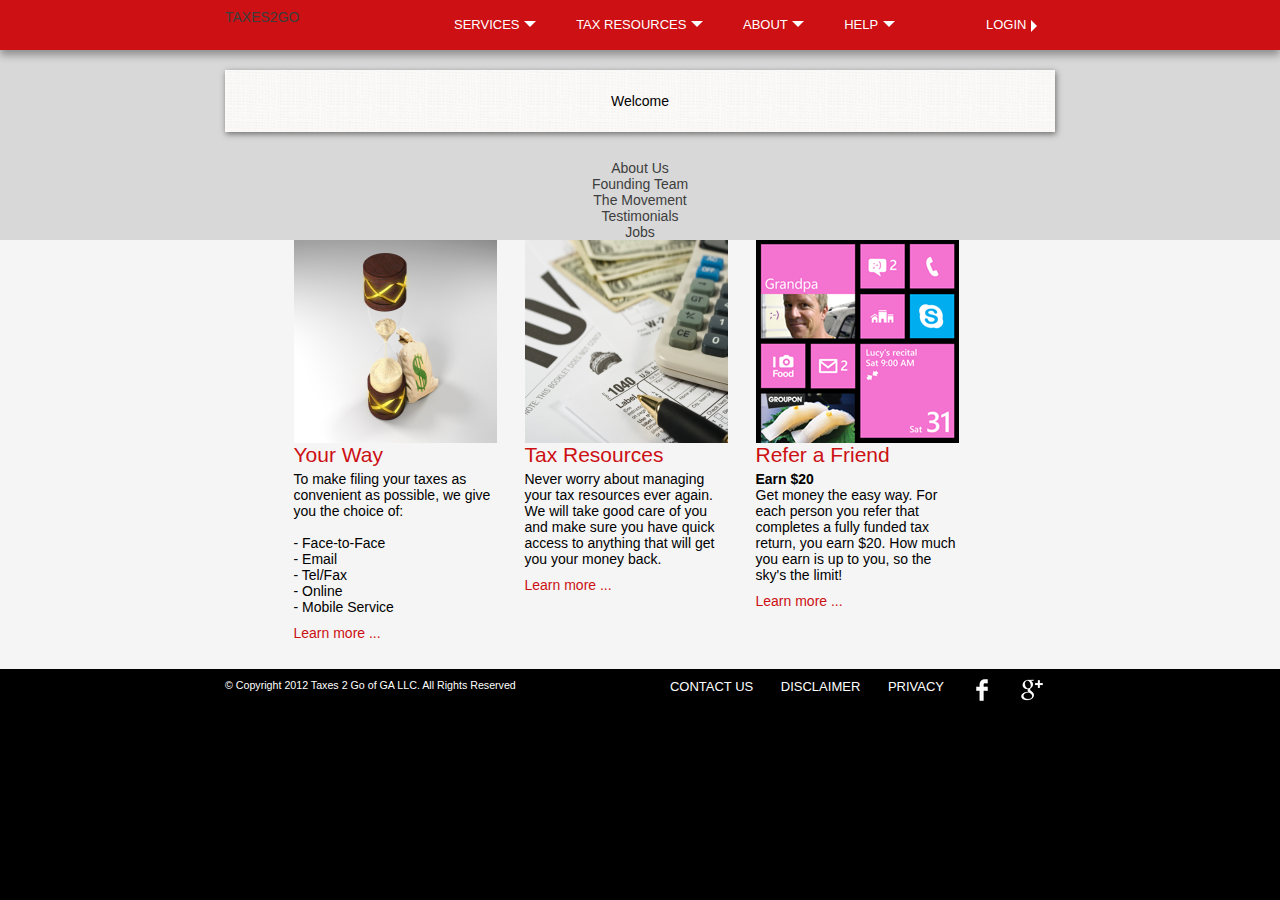
==== TabTemplate.html @ 72f29ffb "Changes" ====
<!DOCTYPE html PUBLIC "-//W3C//DTD XHTML 1.0 Transitional//EN" "http://www.w3.org/TR/xhtml1/DTD/xhtml1-transitional.dtd">

<html>
<head>
	<title>Taxes 2 Go</title>
	
	<meta name="viewport" content="width=device-width, initial-scale=1.0" />
	<meta http-equiv="content-type" content="text/html; charset=utf-8" />
	<meta name="robots" content="all" />
	<meta name="author" content="Bayo Olatunji" />	
	<meta name="description" content="Taxes 2 Go" />	
	<meta name="keywords" content="" />	
	<meta name="MSSmartTagsPreventParsing" content="true" />
	
	<!-- THE CSS -->
	<link rel="stylesheet" type="text/css" href="css/T2G.css"/> 

	<!-- THE SCRIPT -->
	<!-- <script type="text/javascript" src="CustomHome.js"></script> -->
</head>

<!-- THE BODY -->
<body>
	<div id="start-dom" class="default">
	
		<!-- The static black bar on the top of the page -->
		<div class="tophub">
			<div class="topnav">
				<div class="container">
					<!-- The left elements on the top bar -->
					<div class="navLeft">
						<a class="mainLogo" href="index.html">
						TAXES2GO
						</a>
					</div> 				
					<!-- The center elements on the top bar -->
					<ul class="navCenter">		
						<li class="litLab naviItem" style="display:block">
							<a href="index.html" class="naviLogoLink naviLink">
								<i class="naviImage"></i>
								Services
								<span class="downCaret"></span>								
							</a>
							<ul class="navHover">
								<li><a class="hoverNaviLink" href="1"> Individuals </a></li>
								<li><a class="hoverNaviLink" href="2"> Businesses </a></li>
								<li><a class="hoverNaviLink" href="3"> Payroll </a></li>
							</ul>							
						</li>
						<li class="litLab naviItem" style="display:block">
							<a href="index.html" class="naviLogoLink naviLink">
								<i class="naviImage"></i>
								Tax Resources
								<span class="downCaret"></span>
							</a>
							<ul class="navHover">
								<li><a class="hoverNaviLink" href="1"> IRS Forms/Docs </a></li>
								<li><a class="hoverNaviLink" href="2"> Fedral Refund </a></li>
								<li><a class="hoverNaviLink" href="3"> State Refund </a></li>
								<li><a class="hoverNaviLink" href="4"> Tax News </a></li>
							</ul>
						</li>						
						<li class="litLab naviItem" style="display:block">
							<a href="index.html" class="naviLogoLink naviLink">
								<i class="naviImage"></i>
								About
								<span class="downCaret"></span>
							</a>
							<ul class="navHover">
								<li><a class="hoverNaviLink" href="2"> Team </a></li>
								<li><a class="hoverNaviLink" href="3"> Privacy Policy </a></li>
								<li><a class="hoverNaviLink" href="4"> Disclaimer </a></li>								
							</ul>							
						</li>		
						<li class="litLab naviItem" style="display:block">
							<a href="index.html" class="naviLogoLink naviLink">
								<i class="naviImage"></i>
								Help
								<span class="downCaret"></span>
							</a>
							<ul class="navHover">
								<li><a class="hoverNaviLink" href="1"> FAQ </a></li>
								<li><a class="hoverNaviLink" href="2"> Contact Us </a></li>
							</ul>							
						</li>							
					</ul>					

					<!-- The right elements on the top bar -->
					<ul class="navRight">		
						<li class="dropDown naviItem" style="display:none">
							<a class="dropDownLink naviLink" href="" id="AccountLink">
								Account
								<span class="caret"></span>
							</a>					
						</li>						
						<li class="dropDown naviItem" style="display:block">
							<a class="dropDownLink naviLink" href="" id="signInLink">
								Login
								<span class="rightCaret"></span>
							</a>					
						</li>					
					</ul>
				</div>
			</div>
		</div>
		
		<div class="subHeader headerCommon">
			<div class="container">					
				<div class="curls centeredCurl">
					Welcome
				</div>
			</div>
			<div class="clear"></div>				
		</div>
		
		<div id="page" class="container">
			<div class="tabs-bg">
				<div class="tabs centered">
					<ul>
						<li>
							<a href="/about/about" class="">
							   About Us
							</a>
						</li>					
						<li>
							<a href="/about/founding-team" class="">
							   Founding Team
							</a>
						</li>					
						<li>
							<a href="/about/the-movement" class="">
							   The Movement
							</a>
						</li>					
						<li>
							<a href="/about/testimonials" class="">
							   Testimonials
							</a>
						</li>					
						<li>
							<a href="/about/jobs" class="active">
							   Jobs
							</a>
						</li>					
					</ul>
				</div>

			</div>		
			<div class="centeredHighlights">
				<div class="highlight ">
					<div class="highlightImageContainer">
						<img alt="" height="203" src="img/yourWay.png" width="203">
					</div>
					<div class="highlightTextContainer">
						<div class="highlightTitles">
							<h2 class="title3">Your Way</h2>
						</div>
						<p>
							To make filing your taxes as convenient as possible, we give you the choice of:
						</p>
						<p>
							<span>﻿ </span>
						</p>
						<p>
							- Face-to-Face
						</p>
						<p>
							- Email
						</p>
						<p>
							- Tel/Fax
						</p>
						<p>
							- Online
						</p>
						<p>
							- Mobile Service
						</p>						
						<div class="highlightLink">
							<a class="link3" href="/yourWay.php">Learn more ...</a>
						</div>
					</div>
				</div>
				
				<div class="highlight ">
					<div class="highlightImageContainer">
						<img alt="" height="203" src="img/taxRes.png" width="203">
					</div>
					<div class="highlightTextContainer">
						<div class="highlightTitles">
							<h2 class="title3">Tax Resources</h2>
						</div>
						<p>
							Never worry about managing your tax resources ever again. We will take good care of you and make sure you have quick access to anything that will get you your money back.
						</p>					
						<div class="highlightLink">
							<a class="link3" href="/taxResources.php">Learn more ...</a>
						</div>
					</div>
				</div>
				
				<div class="highlight ">
					<div class="highlightImageContainer">
						<img alt="" height="203" src="img/Features_LiveTiles.png" width="203">
					</div>
					<div class="highlightTextContainer">
						<div class="highlightTitles">
							<h2 class="title3">Refer a Friend</h2>
						</div>
						<p>
							<strong> Earn $20 </strong>
						</p>
						<p>
							Get money the easy way.  For each person you refer that completes a fully funded tax return, you earn $20. How much you earn is up to you, so the sky's the limit!
						</p>					
						<div class="highlightLink">
							<a class="link3" href="/aboutUs.php">Learn more ...</a>
						</div>
					</div>
				</div>				
			</div>
		</div>
		
		<div class="clear"></div>
		
		<div class="footer">
			<div class="container">	
				<div class="footerLeft">
					<span>
						​© Copyright 2012 Taxes 2 Go of GA LLC. All Rights Reserved
					</span>			
				</div>
				<div class="footerRight">
					<span>
						<a class="naviLink"> Contact us </a>
					</span>
					<span>
						<a class="naviLink"> Disclaimer </a>
					</span>
					<span>
						<a class="naviLink"> Privacy </a>
					</span>					
					<span>
						<a href="index.html" class="naviLogoLink naviLink">
							<i class="fbFooter"></i>
						</a>							
					</span>	
					<span>
						<a href="index.html" class="naviLogoLink naviLink">
							<i class="gFooter"></i>
						</a>							
					</span>							
				</div>
			</div>
		</div>
	</div>
</body>
</html>
---- css/T2G.css ----
html, body, div, h1, h2, h3, h4, h5, h6, p, img, dl, dt, dd, ol, ul, li, table, caption, tbody, tfoot, thead, tr, th, td, form, fieldset, embed, object, applet, .searchBlock{
	margin: 0;
	padding: 0;
	border: 0;
}

body{
	font-family: "Segoe UI", Arial, Verdana, Geneva, Helvetica, sans-serif;
	font-size:14px;
	color: #000000;
	background-color: black;
}

ul {
	list-style: none;
}

h1, h2, h3{
	padding: 0 10px 0 0;
	font-weight: normal;
}

h4, h5, table{
	font-size: 1em;
}

a, a:visited {
	color: #3D3D3D;
	text-decoration: none;
}

.clear{
	clear:both;
}

.inlineBlock{
	position: relative;
	display: inline-block;
}

i{
	display: inline-block;
	zoom: 1;
	vertical-align: text-top;
	/*background: url(../img/twitter_web_sprite_icons.png) no-repeat 0px 0px;*/
}

.default h2, .default h2 a, .default h2 a:visited{
	color: #1080DD;
	font-size: 21px;
}

#start-dom{
	height: 100%;
}

.tophub{
	position: relative;
	min-width: 845px;
	-webkit-box-shadow: 0 5px 8px rgba(0, 0, 0, 0.35);
	box-shadow: 0 5px 8px rgba(0, 0, 0, 0.35);
	-moz-box-shadow: 0 5px 8px rgba(0,0,0,.35);
}

.topnav{
	position: relative;
	min-width: 845px;
	background-color: #CC1013;
	height: 50px;
}

.litLab{
	margin: 0px 5px 0px 5px;
}

.navLeft, .naviItem{
	float: left;
}

.navLeft{
	margin-right: 12px;
}

.naviItem{
	position: relative;
	padding: 5px 0px;
}

.hoverNaviLink, .naviLink, .naviLink:visited, .hoverNaviLink:visited {
	display: block;
	height: 12px;
	width: 100%;
	margin: 13px 12px 15px;
	/*font-weight: bold;*/
	line-height: 1;
	color: #ffffff;
	/*text-shadow: 0 -1px 0 rgba(0, 0, 0, .75);*/
	font-size: 13px;
	text-transform: uppercase;
}

.naviLink, .naviLink:visited{
	position: relative;
}

.naviItem:hover, .navCenter ul li:hover{
	cursor: pointer;
	background-color: #A50D0F;
}

.naviLink:hover .navHover{
	left: 0;
}

.naviLogoLink{
	padding-left: 0px;
	padding-right: 0px;
}

.mainLogo{
	text-decoration: none;
	background: url(../img/PandaLogo.png) no-repeat;
	width: 194px;
	height: 31px;
	display: inline-block;
	margin-top: 9px;
}

.naviImage{
	float: left;
	margin: -4px 6px 0 0;
}


.navCenter{
	float: left;
	margin-left: 6px;
	margin-right: 0;
	margin-top: 0px;
}

.navRight{
	float: right;
	margin-left: 6px;
	margin-right: 0;
	margin-top: 0px;
}

.navCenter ul{
	display: block;
	background: #CC1013;
	float: left;
	padding-right: 5px;
	margin-top: 5px;
	position: absolute;
	left: -9999px;
	white-space: nowrap;
}

.navCenter ul li{
	padding-top: 1px;
	float: none;
	width: 100%;
	height: 100%;
	padding-right: 5px;
}

.navCenter li:hover ul{
	left: 0;
}

.rightCaret{
	display: inline-block;
	width: 0;
	height: 0;
	margin-top: 2px;
	margin-left: 1px;
	vertical-align: top;
	border-top: 6px solid transparent;
	border-left: 6px solid white;
	border-right: 6px solid transparent;
	border-bottom: 6px solid transparent;
}

.downCaret{
	display: inline-block;
	width: 0;
	height: 0;
	margin-top: 3px;
	margin-left: 1px;
	vertical-align: top;
	border-top: 6px solid white;
	border-left: 6px solid transparent;
	border-right: 6px solid transparent;
}

.container{
	width: 830px;
	height: 100%;
	min-width: 830px;
	margin: 0px auto;
}

/* example of the layout center-fixer in action */
#page{
	text-align: center;
	background-color: whitesmoke;
	width: 100%;
}

.mainHeader{
	height: 200px;
	background-color: #ffffff;
}

.headerCommon{
	min-width: 815px;
	padding: 20px 15px;
}

.subHeader{
	height: 70px;
	background-color: #D8D8D8;
}

.mainSubTitle{
	padding-top: 0px;
}

.subTitleCommon{
	display: block;
	font-size: 12pt;
	text-transform: uppercase;
	color: black;
}

.rounded3{
	-webkit-border-radius: 3px;
	-moz-border-radius: 3px;
	border-radius: 3px;
}

.shadow{
	-webkit-box-shadow: inset 0 1px 2px rgba(0, 0, 0, .2);
	-moz-box-shadow: inset 0 1px 2px rgba(0,0,0,.2);
	box-shadow: inset 0 1px 2px rgba(0, 0, 0, .2);
}

.shadow:focus{
	-webkit-box-shadow: none;
	-moz-box-shadow: none;
	box-shadow: inset none;
}

.transition{
	-webkit-transition: all .2s ease-in-out;
	-moz-transition: all .2s ease-in-out;
	transition: all .2s ease-in-out;
}

.entryContent{
	margin-bottom: 25px;
	padding: 20px 0px;
	height: 500px;
}

.centeredHighlights{
	display: inline-block;
}

.highlight{
	float: left;
	width: 203px;
	margin-right: 28px;
	margin-bottom: 28px;
}

.highlightImageContainer {
	line-height: 0px;
	position: relative;
}

.highlightTextContainer{
	text-align: left;
}

.highlightTitles {
	margin-bottom: 4px;
}

.title3{
	color: #CC1013 !important;
}

.highlightLink {
	margin-top: 10px;
}

.link3{
	color: #CC1013 !important;
}

.leftShadow{
	-webkit-box-shadow: -5px 0px 8px -6px rgba(0, 0, 0, 0.35);
	box-shadow: -5px 0px 8px -6px rgba(0, 0, 0, 0.35);
	-moz-box-shadow: -5px 0px 8px -6px rgba(0,0,0,.35);
}

.rightShadow{
	-webkit-box-shadow: 5px 0px 8px -6px rgba(0, 0, 0, 0.35);
	box-shadow: 5px 0px 8px -6px rgba(0, 0, 0, 0.35);
	-moz-box-shadow: 5px 0px 8px -6px rgba(0,0,0,.35);
}

.allShadow{
	-webkit-box-shadow: 0px 0px 12px -2px rgba(0, 0, 0, 0.35);
	box-shadow: 0px 0px 12px -2px rgba(0, 0, 0, 0.35);
	-moz-box-shadow: 0px 0px 21px -6px rgba(0,0,0,.35);
}

.footer{
	bottom: 30px;
	width: 100%;
	color: white;
	background-color: black;
	height: 50px;
	font-size:8pt;
}

.footerLeft{
	float: left;
}

.footerRight{
	float: right;
}

.footerRight, .footerLeft{
	margin-top: 10px;
}

.footer .naviLink{
	display: inline;
}

.fbFooter{
	width: 22px;
	height: 22px;
	background: url(../img/fbicon.jpg) no-repeat;
}

.gFooter{
	width: 22px;
	height: 22px;
	background: url(../img/gicon.jpg) no-repeat;
}

/*-----------------------------------------------------------*/

.centeredCurl {
	padding: 23px 0;
	text-align: center;
	background: #F9F8F6 url("../img/tile-gray.png");
	box-shadow: 1px 2px 6px rgba(0, 0, 0, 0.5);
}

.curls {
	position: relative;
}

.curls::before {
	left: 6px;
	-webkit-transform: rotate(-4deg);
	-moz-transform: rotate(-4deg);
	-ms-transform: rotate(-4deg);
	-o-transform: rotate(-4deg);
	transform: rotate(-4deg);
}

.curls::before, .curls::after {
	position: absolute;
	width: 40%;
	height: 10px;
	bottom: 14px;
	background: transparent;
	box-shadow: 0 5px 10px rgba(0, 0, 0, 0.3);
	z-index: -1;
}

.curls::after {
	right: 6px;
	-webkit-transform: rotate(4deg);
	-moz-transform: rotate(4deg);
	-ms-transform: rotate(4deg);
	-o-transform: rotate(4deg);
	transform: rotate(4deg);
}

.tabs-bg {
	width: 100%;
	background-color: #D8D8D8;
}

.tabs{
	overflow: hidden;
}
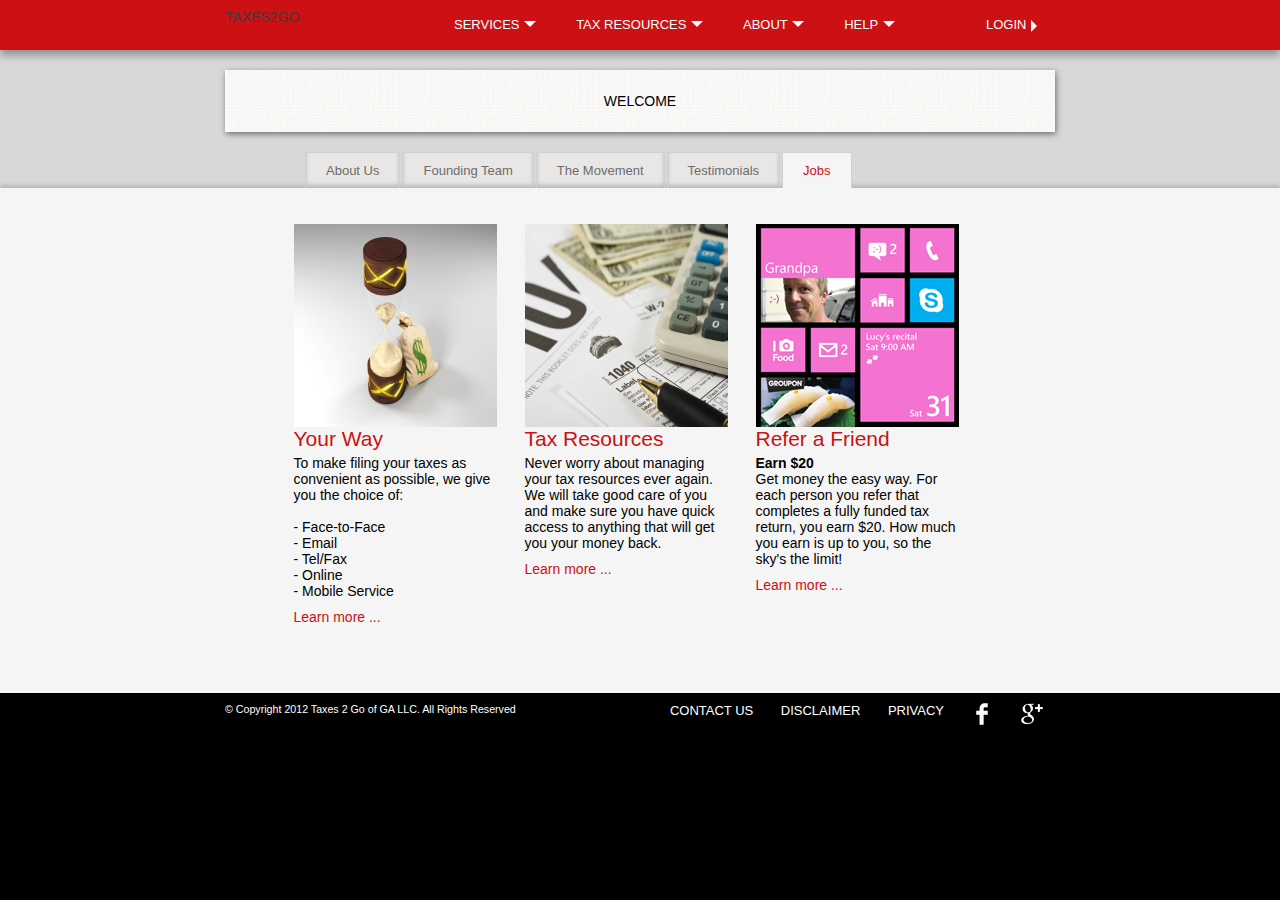
==== commit 9b593d55: "Getting closer" ====
--- a/TabTemplate.html
+++ b/TabTemplate.html
@@ -104,6 +104,8 @@
 			</div>
 		</div>
 		
+		
+		
 		<div class="subHeader headerCommon">
 			<div class="container">					
 				<div class="curls centeredCurl">
@@ -113,9 +115,9 @@
 			<div class="clear"></div>				
 		</div>
 		
-		<div id="page" class="container">
+		<div id="page">
 			<div class="tabs-bg">
-				<div class="tabs centered">
+				<div class="tabs tabCentered">
 					<ul>
 						<li>
 							<a href="/about/about" class="">
@@ -138,86 +140,88 @@
 							</a>
 						</li>					
 						<li>
-							<a href="/about/jobs" class="active">
+							<a href="/about/jobs" class="tabActive">
 							   Jobs
 							</a>
 						</li>					
 					</ul>
 				</div>
-
-			</div>		
-			<div class="centeredHighlights">
-				<div class="highlight ">
-					<div class="highlightImageContainer">
-						<img alt="" height="203" src="img/yourWay.png" width="203">
+			</div>
+			
+			<div class="tabContent">
+				<div class="centeredHighlights">
+					<div class="highlight ">
+						<div class="highlightImageContainer">
+							<img alt="" height="203" src="img/yourWay.png" width="203">
+						</div>
+						<div class="highlightTextContainer">
+							<div class="highlightTitles">
+								<h2 class="title3">Your Way</h2>
+							</div>
+							<p>
+								To make filing your taxes as convenient as possible, we give you the choice of:
+							</p>
+							<p>
+								<span>﻿ </span>
+							</p>
+							<p>
+								- Face-to-Face
+							</p>
+							<p>
+								- Email
+							</p>
+							<p>
+								- Tel/Fax
+							</p>
+							<p>
+								- Online
+							</p>
+							<p>
+								- Mobile Service
+							</p>						
+							<div class="highlightLink">
+								<a class="link3" href="/yourWay.php">Learn more ...</a>
+							</div>
+						</div>
 					</div>
-					<div class="highlightTextContainer">
-						<div class="highlightTitles">
-							<h2 class="title3">Your Way</h2>
-						</div>
-						<p>
-							To make filing your taxes as convenient as possible, we give you the choice of:
-						</p>
-						<p>
-							<span>﻿ </span>
-						</p>
-						<p>
-							- Face-to-Face
-						</p>
-						<p>
-							- Email
-						</p>
-						<p>
-							- Tel/Fax
-						</p>
-						<p>
-							- Online
-						</p>
-						<p>
-							- Mobile Service
-						</p>						
-						<div class="highlightLink">
-							<a class="link3" href="/yourWay.php">Learn more ...</a>
+					
+					<div class="highlight ">
+						<div class="highlightImageContainer">
+							<img alt="" height="203" src="img/taxRes.png" width="203">
+						</div>
+						<div class="highlightTextContainer">
+							<div class="highlightTitles">
+								<h2 class="title3">Tax Resources</h2>
+							</div>
+							<p>
+								Never worry about managing your tax resources ever again. We will take good care of you and make sure you have quick access to anything that will get you your money back.
+							</p>					
+							<div class="highlightLink">
+								<a class="link3" href="/taxResources.php">Learn more ...</a>
+							</div>
 						</div>
 					</div>
-				</div>
-				
-				<div class="highlight ">
-					<div class="highlightImageContainer">
-						<img alt="" height="203" src="img/taxRes.png" width="203">
-					</div>
-					<div class="highlightTextContainer">
-						<div class="highlightTitles">
-							<h2 class="title3">Tax Resources</h2>
-						</div>
-						<p>
-							Never worry about managing your tax resources ever again. We will take good care of you and make sure you have quick access to anything that will get you your money back.
-						</p>					
-						<div class="highlightLink">
-							<a class="link3" href="/taxResources.php">Learn more ...</a>
-						</div>
-					</div>
-				</div>
-				
-				<div class="highlight ">
-					<div class="highlightImageContainer">
-						<img alt="" height="203" src="img/Features_LiveTiles.png" width="203">
-					</div>
-					<div class="highlightTextContainer">
-						<div class="highlightTitles">
-							<h2 class="title3">Refer a Friend</h2>
-						</div>
-						<p>
-							<strong> Earn $20 </strong>
-						</p>
-						<p>
-							Get money the easy way.  For each person you refer that completes a fully funded tax return, you earn $20. How much you earn is up to you, so the sky's the limit!
-						</p>					
-						<div class="highlightLink">
-							<a class="link3" href="/aboutUs.php">Learn more ...</a>
-						</div>
-					</div>
-				</div>				
+					
+					<div class="highlight ">
+						<div class="highlightImageContainer">
+							<img alt="" height="203" src="img/Features_LiveTiles.png" width="203">
+						</div>
+						<div class="highlightTextContainer">
+							<div class="highlightTitles">
+								<h2 class="title3">Refer a Friend</h2>
+							</div>
+							<p>
+								<strong> Earn $20 </strong>
+							</p>
+							<p>
+								Get money the easy way.  For each person you refer that completes a fully funded tax return, you earn $20. How much you earn is up to you, so the sky's the limit!
+							</p>					
+							<div class="highlightLink">
+								<a class="link3" href="/aboutUs.php">Learn more ...</a>
+							</div>
+						</div>
+					</div>				
+				</div>
 			</div>
 		</div>
 		
--- a/css/T2G.css
+++ b/css/T2G.css
@@ -43,11 +43,6 @@
 	zoom: 1;
 	vertical-align: text-top;
 	/*background: url(../img/twitter_web_sprite_icons.png) no-repeat 0px 0px;*/
-}
-
-.default h2, .default h2 a, .default h2 a:visited{
-	color: #1080DD;
-	font-size: 21px;
 }
 
 #start-dom{
@@ -108,8 +103,16 @@
 	background-color: #A50D0F;
 }
 
-.naviLink:hover .navHover{
+.navCenter .navActive{
+	background-color: #A50D0F;
+}
+
+.naviLink:hover.navHover{
 	left: 0;
+}
+
+.navHover{
+	z-index: 5;
 }
 
 .naviLogoLink{
@@ -219,7 +222,7 @@
 }
 
 .subHeader{
-	height: 70px;
+	height: 62px;
 	background-color: #D8D8D8;
 }
 
@@ -288,7 +291,7 @@
 	margin-bottom: 4px;
 }
 
-.title3{
+.title3, .titleh2, .titleh3{
 	color: #CC1013 !important;
 }
 
@@ -366,6 +369,7 @@
 
 .curls {
 	position: relative;
+	text-transform: uppercase;
 }
 
 .curls::before {
@@ -384,7 +388,6 @@
 	bottom: 14px;
 	background: transparent;
 	box-shadow: 0 5px 10px rgba(0, 0, 0, 0.3);
-	z-index: -1;
 }
 
 .curls::after {
@@ -404,3 +407,97 @@
 .tabs{
 	overflow: hidden;
 }
+
+.tabs li {
+	float: left;
+}
+
+.tabs a {
+	float: left;
+	padding: 10px 20px;
+	margin-right: 2px;
+	color: #6C6D6C;
+	background-color: #E8E7E5;
+	font-size: 15px;
+	font-family: arial;
+	box-shadow: 0 -3px 4px rgba(0, 0, 0, 0.2) inset;
+	border-top: 1px solid #D0D0D0;
+	border-right: 1px solid #D0D0D0;
+	border-left: 1px solid #D0D0D0;
+	font-size: 13px;
+}
+
+.tabs a:hover {
+	color: #CC1013;
+}
+
+.tabCentered{
+	width: 670px;
+	margin: 0px auto;
+}
+
+.tabs a.tabActive {
+	color: #CC1013;
+	background-color: whitesmoke;
+	box-shadow: none;
+}
+
+.tabContent{
+	padding: 36px 0 40px;
+	box-shadow: 0 -3px 4px rgba(0, 0, 0, 0.15);
+}
+
+.tabMore{
+	display: inline-block;
+	text-align: left;
+}
+
+.titleh2{
+	margin-bottom: 20px;
+	font-size: 24px;
+	font-size: 1.5rem;
+	line-height: 1;
+}
+
+.titleh3{
+
+}
+
+.large-button {
+	display: inline-block;
+	padding: 21px 40px;
+	color: white;
+	font-size: 24px;
+	font-weight: 500;
+	text-shadow: 1px 1px 1px rgba(0, 0, 0, 0.5);
+	box-shadow: none;
+	border: none;
+	background-image: -moz-linear-gradient(top, #CC1013 0%, #A50D0F 100%);
+	background-image: -webkit-linear-gradient(top, #CC1013 0%, #A50D0F 100%);
+	background-image: -o-linear-gradient(top, #CC1013 0%, #A50D0F 100%);
+	background-image: -ms-linear-gradient(top, #CC1013 0%, #A50D0F 100%);
+	background-image: linear-gradient(to bottom, #CC1013 0%, #A50D0F 100%);
+}
+
+.large-button:hover {
+	color: white;
+	background-image: -moz-linear-gradient(top, #A50D0F 0%, #CC1013 100%);
+	background-image: -webkit-linear-gradient(top, #A50D0F 0%, #CC1013 100%);
+	background-image: -o-linear-gradient(top, #A50D0F 0%, #CC1013 100%);
+	background-image: -ms-linear-gradient(top, #A50D0F 0%, #CC1013 100%);
+	background-image: linear-gradient(to bottom, #A50D0F 0%, #CC1013 100%);
+}
+
+.large-button:visited{
+	color: white;
+}
+
+.callToAction {
+	margin-top: 20px;
+	padding: 16px 39px;
+	box-shadow: 2px 2px 3px rgba(0, 0, 0, 0.7);
+}
+
+.ctaCenter{
+	text-align: center;
+}